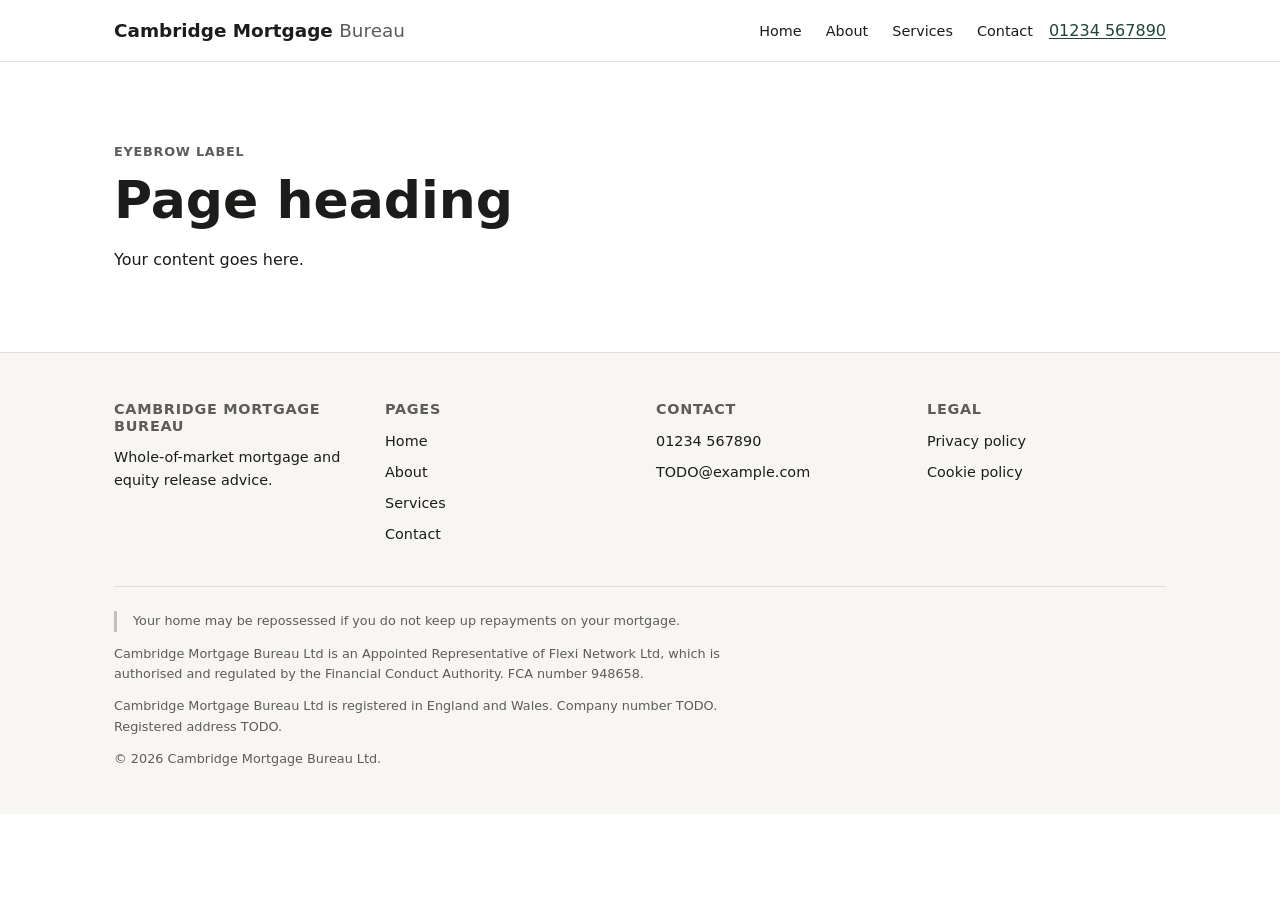
==== _template.html @ fc122491 "made shared-foundation" ====
<!DOCTYPE html>
<!--
  ============================================================================
  PAGE TEMPLATE — copy this file to start a new page.

  HOW TO USE:
    1. Copy this file and rename it (about.html, services.html, etc.)
    2. Change the <title> and <meta name="description">
    3. Change the css/PAGENAME.css link to match your page
    4. Add aria-current="page" to your page's link in the nav
    5. Write your content inside <main>

  DO NOT change the header or footer markup. They are the same on every
  page — if they need changing, tell Sen so it gets changed everywhere at
  once.
  ============================================================================
-->
<html lang="en-GB">
<head>
  <meta charset="UTF-8">
  <meta name="viewport" content="width=device-width, initial-scale=1.0">

  <!-- CHANGE THIS. Shows in the browser tab and as the headline in Google
       results. Format: Page name | Business name -->
  <title>Page name | Cambridge Mortgage Bureau</title>

  <!-- CHANGE THIS. The grey summary text under the link in Google results.
       Aim for 140-155 characters. -->
  <meta name="description" content="Whole-of-market mortgage and equity release advice from Cambridge, serving clients across the UK.">

  <!-- Shared styles first, then page-specific styles. Order matters:
       later rules win when specificity is equal, so your page CSS can
       override the shared defaults if it needs to. -->
  <link rel="stylesheet" href="css/shared.css">
  <link rel="stylesheet" href="css/PAGENAME.css">
</head>

<body>

  <!-- Lets keyboard users jump past the nav. Hidden until focused. -->
  <a class="skip-link" href="#main">Skip to content</a>

  <!-- ==========================================================================
       SITE HEADER — identical on every page. Do not edit.
       ========================================================================== -->
  <header class="site-header">
    <div class="container">

      <a class="site-logo" href="index.html">Cambridge&nbsp;Mortgage <span>Bureau</span></a>

      <!-- aria-label distinguishes this from the footer nav for screen
           readers. Links are in a <ul> so screen readers announce how many
           items there are before reading them. -->
      <nav class="site-nav" aria-label="Main">
        <ul>
          <li><a href="index.html">Home</a></li>
          <li><a href="about.html">About</a></li>
          <li><a href="services.html">Services</a></li>
          <li><a href="contact.html">Contact</a></li>
        </ul>
      </nav>

      <!-- tel: link makes the number tappable on mobile. Keep the href in
           full international format (+44, no leading zero) and the visible
           text in readable format.
           TODO: replace with the real number when confirmed. -->
      <a class="btn btn-primary" href="tel:+441234567890">01234 567890</a>

    </div>
  </header>


  <!-- ==========================================================================
       PAGE CONTENT — this is the part you write.
       id="main" is the target of the skip link above.
       ========================================================================== -->
  <main id="main">

    <section class="section">
      <div class="container">
        <p class="eyebrow">Eyebrow label</p>
        <h1>Page heading</h1>
        <p>Your content goes here.</p>
      </div>
    </section>

  </main>


  <!-- ==========================================================================
       SITE FOOTER — identical on every page. Do not edit.

       The regulatory text below is PLACEHOLDER wording. Flexi Network have
       to supply the exact required text before this site goes live.
       ========================================================================== -->
  <footer class="site-footer">
    <div class="container">

      <div class="footer-grid">

        <div>
          <h3>Cambridge Mortgage Bureau</h3>
          <p>Whole-of-market mortgage and equity release advice.</p>
        </div>

        <div>
          <h3>Pages</h3>
          <nav aria-label="Footer">
            <ul>
              <li><a href="index.html">Home</a></li>
              <li><a href="about.html">About</a></li>
              <li><a href="services.html">Services</a></li>
              <li><a href="contact.html">Contact</a></li>
            </ul>
          </nav>
        </div>

        <div>
          <h3>Contact</h3>
          <ul>
            <li><a href="tel:+441234567890">01234 567890</a></li>
            <li><a href="mailto:TODO@example.com">TODO@example.com</a></li>
          </ul>
        </div>

        <div>
          <h3>Legal</h3>
          <ul>
            <li><a href="privacy.html">Privacy policy</a></li>
            <li><a href="cookies.html">Cookie policy</a></li>
          </ul>
        </div>

      </div>

      <div class="footer-legal">

        <!-- MANDATORY. This warning is required on mortgage promotions.
             Exact wording to be confirmed by Flexi Network. -->
        <p class="footer-warning">
          Your home may be repossessed if you do not keep up repayments on your mortgage.
        </p>

        <!-- TODO: Flexi Network to confirm exact required wording, and
             whether the FCA number shown should be theirs, ours, or both. -->
        <p>
          Cambridge Mortgage Bureau Ltd is an Appointed Representative of
          Flexi Network Ltd, which is authorised and regulated by the
          Financial Conduct Authority. FCA number 948658.
        </p>

        <!-- TODO: company number pending from Companies House. -->
        <p>
          Cambridge Mortgage Bureau Ltd is registered in England and Wales.
          Company number TODO. Registered address TODO.
        </p>

        <p>&copy; 2026 Cambridge Mortgage Bureau Ltd.</p>

      </div>

    </div>
  </footer>

  <!-- Scroll reveal animation. Loaded last so it doesn't block rendering. -->
  <script src="js/reveal.js"></script>

</body>
</html>
---- css/shared.css ----
/* ==========================================================================
   CAMBRIDGE MORTGAGE BUREAU — SHARED STYLESHEET
   ==========================================================================

   READ THIS BEFORE EDITING.

   This file is loaded by EVERY page on the site. If you change something
   here, it changes everywhere — including on pages other people are
   working on.

   RULES:
   1. Do not edit this file without asking Sen first.
   2. Page-specific styles go in your own file (css/about.css, etc.),
      not here.
   3. If you find yourself writing a lot of CSS in your page file, stop
      and ask — there is probably a class in here that already does it.

   CONTENTS:
     1. Custom properties (colours, spacing, type)
     2. Reset
     3. Base typography
     4. Layout — container and sections
     5. Site header
     6. Site footer
     7. Motion
   ========================================================================== */


/* ==========================================================================
   1. CUSTOM PROPERTIES
   ==========================================================================

   Every colour, size and spacing value on the site comes from here.
   Nothing anywhere else in the project should contain a raw hex code.

   Why: when the brand colours change (they will — we're waiting on the
   logo), we edit this one block and the whole site updates. If colours
   are hardcoded across six pages, that change becomes a nightmare.

   A custom property is declared as  --name: value;  and used as
   var(--name). :root means "the whole document".
   ========================================================================== */

:root {

  /* --- Brand colours ------------------------------------------------------
     PLACEHOLDER VALUES. These will be replaced once we have the logo.
     Names are deliberately semantic (--color-brand, not --color-green) so
     that swapping the palette doesn't require renaming anything.
     ---------------------------------------------------------------------- */

  --color-brand: #21453a;           /* Main brand colour. Buttons, headings. */
  --color-brand-dark: #16302a;      /* Darker shade. Button hover states.    */
  --color-brand-tint: #eef2f0;      /* Very pale brand tint. Section bgs.    */

  /* --- Neutrals ----------------------------------------------------------- */

  --color-text: #1c1c1a;            /* Body text.                            */
  --color-text-muted: #5d5c58;      /* Captions, secondary text.             */
  --color-bg: #ffffff;              /* Page background.                      */
  --color-bg-alt: #f7f6f3;          /* Alternate section background.         */
  --color-border: #e0dedb;          /* Hairline borders, dividers.           */
  --color-border-strong: #c4c1bc;   /* Emphasised borders, hover states.     */

  /* --- Status colours (used by form validation) ---------------------------- */

  --color-error: #a32d2d;
  --color-error-bg: #fcebeb;
  --color-success: #2a6b45;
  --color-success-bg: #e9f3ed;

  /* --- Typography ---------------------------------------------------------
     Sizes use clamp() so they scale with the viewport instead of jumping
     at breakpoints. Format is clamp(minimum, preferred, maximum):
     the browser uses the middle value unless it falls outside the bounds.
     'vw' means percent of viewport width, so 4vw grows as the window does.
     ---------------------------------------------------------------------- */

  --font-body: system-ui, -apple-system, "Segoe UI", sans-serif;
  --font-heading: system-ui, -apple-system, "Segoe UI", sans-serif;

  --text-xs: 0.8rem;
  --text-sm: 0.9rem;
  --text-base: 1rem;
  --text-lg: clamp(1.05rem, 1.5vw, 1.2rem);

  --text-h4: clamp(1.05rem, 1.6vw, 1.15rem);
  --text-h3: clamp(1.2rem, 2vw, 1.4rem);
  --text-h2: clamp(1.6rem, 3.5vw, 2.25rem);
  --text-h1: clamp(2rem, 5vw, 3.25rem);

  --leading-tight: 1.15;            /* Headings.                             */
  --leading-normal: 1.6;            /* Body text.                            */

  /* --- Spacing scale -------------------------------------------------------
     Use these instead of arbitrary numbers. Consistent spacing is most of
     what makes a site look professionally made.
     ---------------------------------------------------------------------- */

  --space-xs: 0.5rem;
  --space-sm: 0.75rem;
  --space-md: 1rem;
  --space-lg: 1.5rem;
  --space-xl: 2rem;
  --space-2xl: 3rem;

  /* Vertical padding for page sections. Scales with viewport. */
  --space-section: clamp(3rem, 8vw, 5rem);

  /* --- Layout -------------------------------------------------------------- */

  --container-width: 1100px;        /* Max content width.                    */
  --container-gutter: 1.5rem;       /* Space at the screen edges.            */
  --measure: 65ch;                  /* Max line length for body text.        */

  /* --- Borders and corners -------------------------------------------------- */

  --radius-sm: 4px;
  --radius-md: 6px;

  /* --- Motion ---------------------------------------------------------------
     Keep durations short. Anything over 400ms feels sluggish.
     ------------------------------------------------------------------------ */

  --transition-fast: 150ms ease;
  --transition-base: 200ms ease;
}


/* ==========================================================================
   2. RESET
   ==========================================================================
   Browsers apply their own default styles. These few rules flatten the
   differences so we're all starting from the same place.
   ========================================================================== */

/* Makes width/height include padding and border rather than adding them on
   top. Without this, a 300px box with 20px padding is actually 340px wide,
   which is the single most common cause of broken layouts. */
*,
*::before,
*::after {
  box-sizing: border-box;
}

body {
  margin: 0;
  font-family: var(--font-body);
  font-size: var(--text-base);
  line-height: var(--leading-normal);
  color: var(--color-text);
  background: var(--color-bg);
  /* Stops iOS Safari inflating font sizes on rotation. */
  -webkit-text-size-adjust: 100%;
}

/* Images should never overflow their container. display:block removes the
   small gap browsers add underneath inline images. */
img,
picture,
svg,
video {
  display: block;
  max-width: 100%;
  height: auto;
}

/* Form elements don't inherit fonts by default. This makes them match. */
input,
button,
textarea,
select {
  font: inherit;
  color: inherit;
}


/* ==========================================================================
   3. BASE TYPOGRAPHY
   ==========================================================================
   These apply to bare HTML elements, so h2 looks right without a class.
   Only add a class when you need something different from the default.
   ========================================================================== */

h1, h2, h3, h4 {
  font-family: var(--font-heading);
  line-height: var(--leading-tight);
  /* Zero top margin, small bottom margin. Controlling only the bottom
     margin avoids the margin-collapsing surprises you get otherwise. */
  margin-block: 0 var(--space-md);
  font-weight: 700;
}

h1 { font-size: var(--text-h1); }
h2 { font-size: var(--text-h2); }
h3 { font-size: var(--text-h3); }
h4 { font-size: var(--text-h4); font-weight: 600; }

p {
  margin-block: 0 var(--space-md);
  /* Caps line length. Text running the full 1100px is genuinely hard to
     read — the eye loses its place coming back to the left edge. */
  max-width: var(--measure);
}

/* Last paragraph in a block shouldn't add trailing space. */
p:last-child {
  margin-bottom: 0;
}

a {
  color: var(--color-brand);
  text-decoration-thickness: 1px;
  text-underline-offset: 2px;
  transition: color var(--transition-fast);
}

a:hover {
  color: var(--color-brand-dark);
}

/* Visible keyboard focus. Do not remove this — people who navigate by
   keyboard cannot use the site without it. */
a:focus-visible,
button:focus-visible,
input:focus-visible,
textarea:focus-visible,
select:focus-visible {
  outline: 2px solid var(--color-brand);
  outline-offset: 2px;
}

/* Utility: visually hidden but still read by screen readers.
   Used for the skip link and for labels that are visually implied. */
.visually-hidden {
  position: absolute;
  width: 1px;
  height: 1px;
  padding: 0;
  margin: -1px;
  overflow: hidden;
  clip-path: inset(50%);
  white-space: nowrap;
}


/* ==========================================================================
   4. LAYOUT — CONTAINER AND SECTIONS
   ==========================================================================

   The pattern used on every page:

     <section class="section">          <-- full width, holds background
       <div class="container">          <-- constrains content width
         ...content...
       </div>
     </section>

   Two elements because they do different jobs. The section stretches edge
   to edge so its background colour spans the whole screen. The container
   caps the content at a readable width and centres it.
   ========================================================================== */

.container {
  width: 100%;
  max-width: var(--container-width);
  /* 'inline' means the horizontal axis (the direction text flows).
     'block' means vertical. These are writing-mode aware versions of
     left/right and top/bottom. */
  margin-inline: auto;
  padding-inline: var(--container-gutter);
}

.section {
  padding-block: var(--space-section);
}

/* Modifier: alternate background. Use to visually separate adjacent
   sections. Add alongside .section — class="section section-alt" */
.section-alt {
  background: var(--color-bg-alt);
}

/* Modifier: pale brand tint background. */
.section-tint {
  background: var(--color-brand-tint);
}

/* Standard heading block at the top of a section. */
.section-header {
  margin-block-end: var(--space-xl);
}

.section-header p {
  color: var(--color-text-muted);
  font-size: var(--text-lg);
  max-width: 55ch;
}

/* Small uppercase label above a heading. Use sparingly — one per section. */
.eyebrow {
  font-size: var(--text-xs);
  font-weight: 600;
  letter-spacing: 0.06em;
  text-transform: uppercase;
  color: var(--color-text-muted);
  margin-block: 0 var(--space-xs);
}


/* ==========================================================================
   5. SITE HEADER
   ==========================================================================
   Appears on every page. The markup is in the page template — copy it
   exactly rather than writing your own.

   Layout is Flexbox: logo on the left, nav and phone pushed right by the
   auto margin on the logo. flex-wrap means it drops onto two lines on
   narrow screens without needing a media query.
   ========================================================================== */

.site-header {
  background: var(--color-bg);
  border-block-end: 1px solid var(--color-border);
}

.site-header .container {
  display: flex;
  flex-wrap: wrap;
  align-items: center;
  gap: var(--space-md);
  padding-block: var(--space-md);
}

.site-logo {
  font-size: 1.15rem;
  font-weight: 700;
  text-decoration: none;
  color: var(--color-text);
  /* An auto margin in a flex container absorbs all free space, so this
     single property pushes everything after the logo to the right. */
  margin-inline-end: auto;
}

.site-logo span {
  font-weight: 400;
  color: var(--color-text-muted);
}

.site-nav ul {
  display: flex;
  flex-wrap: wrap;
  gap: var(--space-lg);
  /* Lists have default bullets and left padding. Both removed. */
  list-style: none;
  margin: 0;
  padding: 0;
}

.site-nav a {
  text-decoration: none;
  color: var(--color-text);
  font-size: var(--text-sm);
}

.site-nav a:hover {
  color: var(--color-brand);
  text-decoration: underline;
}

/* Marks the current page in the nav. Add aria-current="page" to the link
   for the current page — it styles it AND tells screen readers. */
.site-nav a[aria-current="page"] {
  color: var(--color-brand);
  font-weight: 600;
}

/* Skip link — hidden until focused. Lets keyboard users jump past the nav
   straight to the content. Required for accessibility. */
.skip-link {
  position: absolute;
  top: -100%;
  left: var(--space-md);
  z-index: 100;
  background: var(--color-brand);
  color: #fff;
  padding: var(--space-sm) var(--space-md);
  border-radius: var(--radius-sm);
  text-decoration: none;
}

.skip-link:focus {
  top: var(--space-md);
  color: #fff;
}


/* ==========================================================================
   6. SITE FOOTER
   ==========================================================================
   Appears on every page. Contains the FCA regulatory disclosures, which
   are a legal requirement on a financial services site.

   The disclosure wording is a PLACEHOLDER — Flexi Network have to supply
   the exact text. Do not change it yourself, and do not launch without it.
   ========================================================================== */

.site-footer {
  background: var(--color-bg-alt);
  border-block-start: 1px solid var(--color-border);
  padding-block: var(--space-2xl) var(--space-xl);
  font-size: var(--text-sm);
}

.footer-grid {
  display: grid;
  /* auto-fit fits as many columns as will fit at 220px minimum, then
     stretches them to fill. Reflows to fewer columns automatically on
     narrow screens with no media query. */
  grid-template-columns: repeat(auto-fit, minmax(220px, 1fr));
  gap: var(--space-xl);
  margin-block-end: var(--space-xl);
}

.footer-grid h3 {
  font-size: var(--text-sm);
  text-transform: uppercase;
  letter-spacing: 0.05em;
  color: var(--color-text-muted);
  margin-block-end: var(--space-sm);
}

.footer-grid ul {
  list-style: none;
  margin: 0;
  padding: 0;
}

.footer-grid li {
  margin-block-end: var(--space-xs);
}

.footer-grid a {
  color: var(--color-text);
  text-decoration: none;
}

.footer-grid a:hover {
  text-decoration: underline;
}

/* Regulatory disclosures. Smaller text, muted, but must stay legible —
   do not reduce the contrast or size further. */
.footer-legal {
  border-block-start: 1px solid var(--color-border);
  padding-block-start: var(--space-lg);
  font-size: var(--text-xs);
  color: var(--color-text-muted);
}

.footer-legal p {
  /* Wider than normal body text because it's small print in a wide box. */
  max-width: 80ch;
  margin-block-end: var(--space-sm);
}

/* The mandatory repossession warning. Given a border so it reads as a
   notice rather than as filler. */
.footer-warning {
  border-inline-start: 3px solid var(--color-border-strong);
  padding-inline-start: var(--space-md);
  /* Rounded corners look wrong with a single-sided border. */
  border-radius: 0;
  margin-block-end: var(--space-lg);
}


/* ==========================================================================
   7. MOTION
   ==========================================================================
   Keep this section LAST in the file. The reduced-motion block at the
   bottom must override everything above it.
   ========================================================================== */

/* Scroll reveal. Add class="reveal" to an element and it fades up when it
   enters the viewport. The JS that adds .is-visible is in js/reveal.js.

   Do not put this on the h1 or anything above the fold — the first thing
   a visitor sees should be readable instantly. */
.reveal {
  opacity: 0;
  transform: translateY(16px);
  transition: opacity 500ms ease, transform 500ms ease;
}

.reveal.is-visible {
  opacity: 1;
  transform: none;
}

/* --------------------------------------------------------------------------
   REDUCED MOTION — do not remove.

   Some people experience nausea or migraine from motion. The operating
   system exposes a "reduce motion" setting and we are required to respect
   it. The .reveal override matters most: without it, those users would see
   permanently invisible content, which is broken rather than just static.
   -------------------------------------------------------------------------- */

@media (prefers-reduced-motion: reduce) {
  *,
  *::before,
  *::after {
    animation-duration: 0.01ms !important;
    animation-iteration-count: 1 !important;
    transition-duration: 0.01ms !important;
    scroll-behavior: auto !important;
  }

  .reveal {
    opacity: 1;
    transform: none;
  }
}
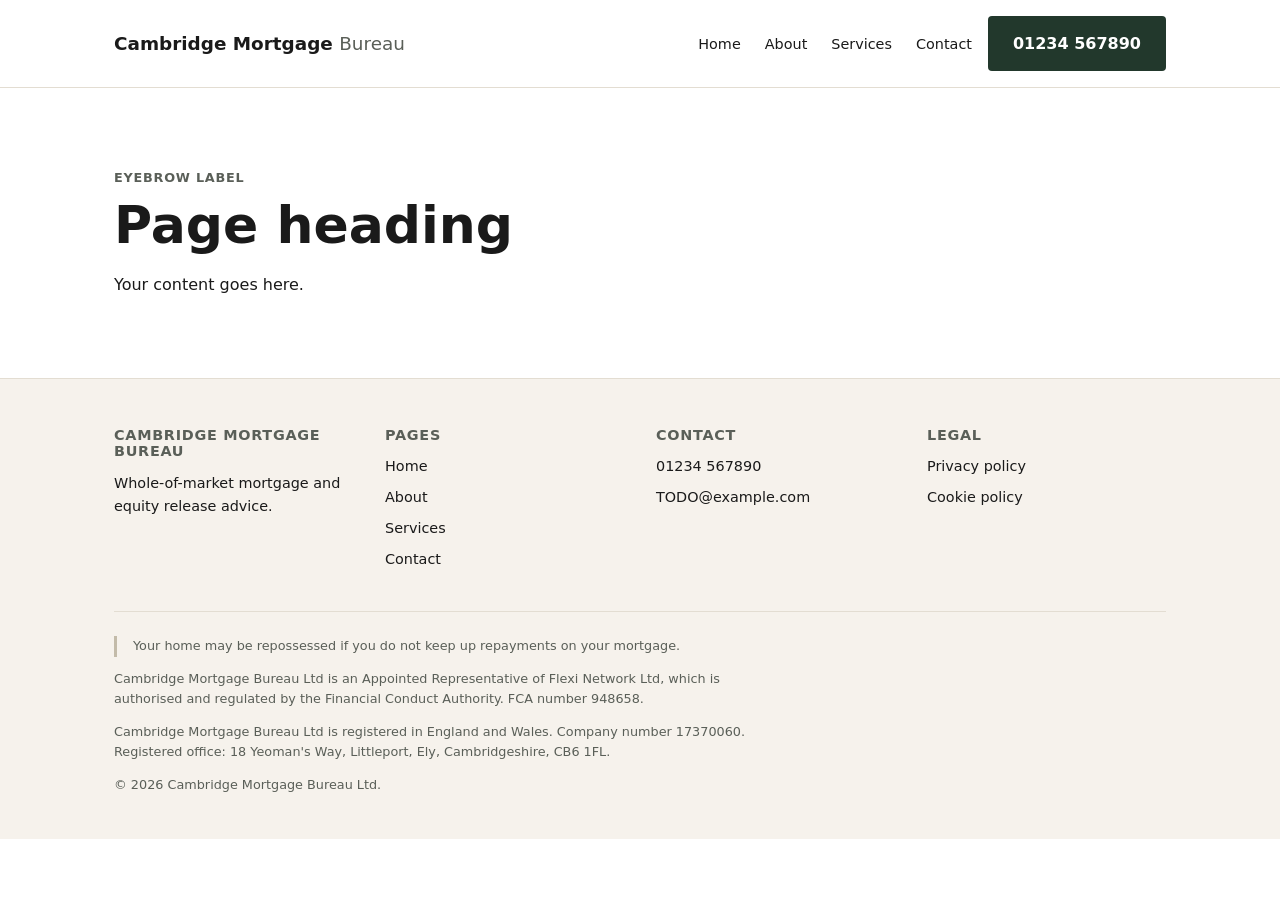
==== commit e9d05d64: "fixed all the colours" ====
--- a/_template.html
+++ b/_template.html
@@ -135,24 +135,21 @@
 
       <div class="footer-legal">
 
-        <!-- MANDATORY. This warning is required on mortgage promotions.
-             Exact wording to be confirmed by Flexi Network. -->
         <p class="footer-warning">
           Your home may be repossessed if you do not keep up repayments on your mortgage.
         </p>
 
-        <!-- TODO: Flexi Network to confirm exact required wording, and
-             whether the FCA number shown should be theirs, ours, or both. -->
+        <!-- TODO: Flexi Network to confirm exact required wording. -->
         <p>
           Cambridge Mortgage Bureau Ltd is an Appointed Representative of
           Flexi Network Ltd, which is authorised and regulated by the
           Financial Conduct Authority. FCA number 948658.
         </p>
 
-        <!-- TODO: company number pending from Companies House. -->
         <p>
           Cambridge Mortgage Bureau Ltd is registered in England and Wales.
-          Company number TODO. Registered address TODO.
+          Company number 17370060. Registered office: 18 Yeoman's Way,
+          Littleport, Ely, Cambridgeshire, CB6 1FL.
         </p>
 
         <p>&copy; 2026 Cambridge Mortgage Bureau Ltd.</p>
--- a/css/shared.css
+++ b/css/shared.css
@@ -42,25 +42,29 @@
    ========================================================================== */
 
 :root {
-
-  /* --- Brand colours ------------------------------------------------------
-     PLACEHOLDER VALUES. These will be replaced once we have the logo.
-     Names are deliberately semantic (--color-brand, not --color-green) so
-     that swapping the palette doesn't require renaming anything.
+/* --- Brand colours ------------------------------------------------------
+     From the Cambridge Mortgage Bureau brand sheet.
+     Note: the names on the brand sheet don't match the colours (their
+     "charcoal" is cream, their "stone" is black). Go by value, not name.
      ---------------------------------------------------------------------- */
 
-  --color-brand: #21453a;           /* Main brand colour. Buttons, headings. */
-  --color-brand-dark: #16302a;      /* Darker shade. Button hover states.    */
-  --color-brand-tint: #eef2f0;      /* Very pale brand tint. Section bgs.    */
+  --color-brand: #22382c;           /* Dark forest green. Logo, buttons, headings. */
+  --color-brand-dark: #172619;      /* Darker shade for button hover states.       */
+  --color-brand-tint: #f6f2ec;      /* Warm ivory. Section backgrounds.            */
+
+  --color-sage: #7d8f7b;            /* Muted sage. Borders, dividers, icons.
+                                       NOT for body text — see note below.         */
+  --color-gold: #cfb68d;            /* Warm tan. Thin accents only.
+                                       NOT for text or buttons — see note below.   */
 
   /* --- Neutrals ----------------------------------------------------------- */
 
-  --color-text: #1c1c1a;            /* Body text.                            */
-  --color-text-muted: #5d5c58;      /* Captions, secondary text.             */
-  --color-bg: #ffffff;              /* Page background.                      */
-  --color-bg-alt: #f7f6f3;          /* Alternate section background.         */
-  --color-border: #e0dedb;          /* Hairline borders, dividers.           */
-  --color-border-strong: #c4c1bc;   /* Emphasised borders, hover states.     */
+  --color-text: #1a1a1a;
+  --color-text-muted: #5a5f58;      /* Slightly green-tinted grey, sits with the brand. */
+  --color-bg: #ffffff;
+  --color-bg-alt: #f6f2ec;          /* Same warm ivory as the brand tint.          */
+  --color-border: #e3ddd2;          /* Warm hairline, tuned to the ivory.          */
+  --color-border-strong: #c3bba9;
 
   /* --- Status colours (used by form validation) ---------------------------- */
 
@@ -476,6 +480,454 @@
 
 
 /* ==========================================================================
+   SHARED COMPONENTS
+   ==========================================================================
+
+   Append this to the bottom of css/shared.css, BEFORE section 7 (Motion).
+   Motion must stay last in the file.
+
+   Everything here is a reusable pattern. See COMPONENTS.md for the HTML
+   that goes with each one — do not guess the markup, copy it from there.
+
+   CONTENTS:
+     A. Buttons
+     B. Cards and card grids
+     C. Layout utilities
+     D. Prose blocks
+     E. Pill lists
+     F. Forms
+     G. Call-to-action band
+   ========================================================================== */
+
+
+/* ==========================================================================
+   A. BUTTONS
+   ==========================================================================
+   Two classes go on every button:  class="btn btn-primary"
+
+   .btn holds everything both variants share (padding, shape, font).
+   .btn-primary / .btn-secondary hold only the colours that differ.
+
+   Why split: change the padding on every button on the site by editing
+   one rule instead of two.
+
+   Use .btn-primary for the ONE main action on a page. Use .btn-secondary
+   for anything alongside it. Two equally loud buttons means the visitor
+   doesn't know which to press.
+   ========================================================================== */
+
+.btn {
+  display: inline-block;
+  padding: 0.85rem 1.5rem;
+  border-radius: var(--radius-sm);
+  border: 1px solid transparent;
+  text-decoration: none;
+  font-weight: 600;
+  font-size: var(--text-base);
+  text-align: center;
+  cursor: pointer;
+  /* Only animate transform and colours. Animating width/height/margin
+     forces the browser to recalculate the page layout every frame, which
+     stutters on slower devices. */
+  transition: background-color var(--transition-fast),
+              color var(--transition-fast),
+              transform var(--transition-fast);
+}
+
+.btn-primary {
+  background: var(--color-brand);
+  color: #fff;
+}
+
+.btn-primary:hover {
+  background: var(--color-brand-dark);
+  color: #fff;
+  transform: translateY(-1px);
+}
+
+.btn-secondary {
+  background: transparent;
+  color: var(--color-brand);
+  border-color: var(--color-brand);
+}
+
+.btn-secondary:hover {
+  background: var(--color-brand);
+  color: #fff;
+}
+
+/* Pressed state. Returns the button to its resting position so the click
+   feels physical. */
+.btn:active {
+  transform: translateY(0);
+}
+
+/* Wrapper for two or more buttons side by side. Wraps to a second line
+   on narrow screens automatically. */
+.btn-group {
+  display: flex;
+  flex-wrap: wrap;
+  gap: var(--space-sm);
+}
+
+
+/* ==========================================================================
+   B. CARDS AND CARD GRIDS
+   ==========================================================================
+   .card-grid automatically fits as many columns as will comfortably fit,
+   then reflows to fewer as the screen narrows. No media queries needed.
+   ========================================================================== */
+
+.card-grid {
+  display: grid;
+  /* Read this inside out:
+       minmax(280px, 1fr) — each column is at least 280px wide, and at most
+         one equal share of the leftover space.
+       auto-fit — the browser works out how many columns fit, rather than
+         you specifying a number.
+     Result: 3 columns on desktop, 2 on tablet, 1 on phone, automatically.
+     To change how early it reflows, change the 280px. Bigger number means
+     fewer columns. */
+  grid-template-columns: repeat(auto-fit, minmax(280px, 1fr));
+  gap: var(--space-lg);
+  /* Card grids are usually <ul> elements, so clear the list defaults. */
+  list-style: none;
+  margin: 0;
+  padding: 0;
+}
+
+/* Variant: wider minimum, so fewer and larger columns. */
+.card-grid-wide {
+  grid-template-columns: repeat(auto-fit, minmax(360px, 1fr));
+}
+
+.card {
+  background: var(--color-bg);
+  border: 1px solid var(--color-border);
+  border-radius: var(--radius-md);
+  padding: var(--space-lg);
+  transition: border-color var(--transition-base),
+              transform var(--transition-base);
+}
+
+.card h3 {
+  font-size: var(--text-h4);
+  margin-block-end: var(--space-xs);
+}
+
+.card p {
+  color: var(--color-text-muted);
+  font-size: var(--text-sm);
+  margin-block-end: 0;
+}
+
+/* Only lift cards that are clickable. A card that moves on hover but does
+   nothing when clicked is confusing. */
+.card-link:hover {
+  border-color: var(--color-border-strong);
+  transform: translateY(-3px);
+}
+
+.card-link {
+  display: block;
+  text-decoration: none;
+  color: inherit;
+}
+
+
+/* ==========================================================================
+   C. LAYOUT UTILITIES
+   ==========================================================================
+   Add these to a .container to change how its children are arranged.
+   They all stack to a single column on narrow screens.
+   ========================================================================== */
+
+/* .split — two columns, the second wider than the first.
+   Used for image-beside-text sections.
+   Expects exactly TWO direct children. */
+.split {
+  display: grid;
+  gap: var(--space-xl);
+  /* No grid-template-columns here. Grid defaults to one column, which is
+     the mobile layout. The two-column version is added below at 800px.
+     This is "mobile first": write the simple version as the base, then
+     ADD complexity for wider screens. */
+  align-items: start;
+}
+
+/* .split-even — same but two equal columns. */
+.split-even {
+  display: grid;
+  gap: var(--space-xl);
+  align-items: start;
+}
+
+/* .split-reverse — puts the FIRST child on the right at desktop width.
+   Useful for alternating image sides down a page. On mobile it still
+   stacks in source order, which keeps it readable. */
+
+@media (min-width: 800px) {
+
+  .split {
+    grid-template-columns: minmax(0, 0.8fr) minmax(0, 1.2fr);
+  }
+
+  .split-even {
+    grid-template-columns: minmax(0, 1fr) minmax(0, 1fr);
+  }
+
+  .split-reverse > *:first-child {
+    order: 2;
+  }
+}
+
+/* Note on minmax(0, 1fr) rather than plain 1fr:
+   a grid column sized 1fr won't shrink below the width of its widest
+   content by default, which lets long words or images push the column
+   wider than the container. minmax(0, 1fr) allows it to shrink. */
+
+
+/* ==========================================================================
+   D. PROSE BLOCKS
+   ==========================================================================
+   For pages that are mostly text — privacy policy, cookie policy, terms.
+
+   Wrap the body text in <div class="prose"> and headings, paragraphs and
+   lists inside it get sensible spacing automatically. You should not need
+   to write any CSS for those pages.
+   ========================================================================== */
+
+.prose {
+  max-width: var(--measure);
+}
+
+/* Headings after the first get extra space above them, so sections
+   separate visually. The :first-child exception stops a gap appearing at
+   the very top of the block. */
+.prose h2 {
+  margin-block-start: var(--space-2xl);
+}
+
+.prose h3 {
+  margin-block-start: var(--space-xl);
+}
+
+.prose h2:first-child,
+.prose h3:first-child {
+  margin-block-start: 0;
+}
+
+.prose ul,
+.prose ol {
+  margin-block: 0 var(--space-md);
+  padding-inline-start: var(--space-lg);
+}
+
+.prose li {
+  margin-block-end: var(--space-xs);
+}
+
+/* Last-updated line at the top of a policy page. */
+.prose-meta {
+  color: var(--color-text-muted);
+  font-size: var(--text-sm);
+  margin-block-end: var(--space-xl);
+}
+
+
+/* ==========================================================================
+   E. PILL LISTS
+   ==========================================================================
+   Small rounded labels in a row. Used for qualifications, tags, or short
+   feature lists. Wraps automatically.
+   ========================================================================== */
+
+.pill-list {
+  display: flex;
+  flex-wrap: wrap;
+  gap: var(--space-xs);
+  list-style: none;
+  margin: 0;
+  padding: 0;
+}
+
+.pill-list li {
+  background: var(--color-brand-tint);
+  color: var(--color-brand);
+  font-size: var(--text-sm);
+  font-weight: 600;
+  padding: 0.35rem 0.8rem;
+  /* Large radius makes a pill shape. Only use this large a value when you
+     actually mean a pill — everything else uses --radius-sm or -md. */
+  border-radius: 999px;
+}
+
+
+/* ==========================================================================
+   F. FORMS
+   ==========================================================================
+   Used on the contact page. Styled here so that if any other page ever
+   needs a form, it matches.
+
+   Every input MUST have a <label> with a matching for="" and id="".
+   Placeholder text is not a label — it disappears when the user types and
+   screen readers may not read it.
+   ========================================================================== */
+
+.form-field {
+  margin-block-end: var(--space-lg);
+}
+
+.form-field label {
+  display: block;
+  font-weight: 600;
+  font-size: var(--text-sm);
+  margin-block-end: var(--space-xs);
+}
+
+/* Small grey hint under a label. Link it to the input with
+   aria-describedby so screen readers read it too. */
+.form-hint {
+  display: block;
+  font-weight: 400;
+  font-size: var(--text-xs);
+  color: var(--color-text-muted);
+  margin-block-end: var(--space-xs);
+}
+
+.form-field input,
+.form-field textarea,
+.form-field select {
+  width: 100%;
+  padding: 0.7rem 0.85rem;
+  border: 1px solid var(--color-border-strong);
+  border-radius: var(--radius-sm);
+  background: var(--color-bg);
+  transition: border-color var(--transition-fast);
+}
+
+.form-field input:hover,
+.form-field textarea:hover,
+.form-field select:hover {
+  border-color: var(--color-text-muted);
+}
+
+.form-field textarea {
+  min-height: 8rem;
+  /* Let users drag it taller but not wider — horizontal resizing breaks
+     the layout. */
+  resize: vertical;
+}
+
+/* Error state. Add class="has-error" to the .form-field wrapper. */
+.form-field.has-error input,
+.form-field.has-error textarea {
+  border-color: var(--color-error);
+}
+
+/* Error message. Sits under the input.
+   Give it role="alert" in the HTML so screen readers announce it when it
+   appears. */
+.form-error {
+  display: block;
+  color: var(--color-error);
+  font-size: var(--text-sm);
+  margin-block-start: var(--space-xs);
+}
+
+/* Success and failure messages shown after submitting. */
+.form-message {
+  padding: var(--space-md);
+  border-radius: var(--radius-sm);
+  margin-block-end: var(--space-lg);
+}
+
+.form-message-success {
+  background: var(--color-success-bg);
+  color: var(--color-success);
+}
+
+.form-message-error {
+  background: var(--color-error-bg);
+  color: var(--color-error);
+}
+
+/* Consent checkbox row. The checkbox needs to sit beside its label rather
+   than above it, so it overrides the block layout used elsewhere. */
+.form-consent {
+  display: flex;
+  align-items: flex-start;
+  gap: var(--space-sm);
+  margin-block-end: var(--space-lg);
+}
+
+.form-consent input {
+  width: auto;
+  /* Nudges the checkbox down to line up with the first line of text. */
+  margin-block-start: 0.3rem;
+  flex-shrink: 0;
+}
+
+.form-consent label {
+  font-weight: 400;
+  font-size: var(--text-sm);
+  margin: 0;
+}
+
+
+/* ==========================================================================
+   G. CALL-TO-ACTION BAND
+   ==========================================================================
+   Full-width tinted strip with a heading and a button. Use at the bottom
+   of a page to push the visitor towards contacting.
+
+   One per page maximum. More than that and it stops reading as important.
+   ========================================================================== */
+
+.cta-band {
+  background: var(--color-brand);
+  color: #fff;
+  padding-block: var(--space-2xl);
+  text-align: center;
+}
+
+.cta-band h2 {
+  color: #fff;
+  /* Centred text needs a max-width and auto margins, or it stretches the
+     full container width and becomes hard to read. */
+  max-width: 20ch;
+  margin-inline: auto;
+}
+
+.cta-band p {
+  color: #fff;
+  max-width: 50ch;
+  margin-inline: auto;
+  margin-block-end: var(--space-lg);
+  /* Slightly transparent so it sits below the heading in the visual
+     hierarchy without needing a second colour variable. */
+  opacity: 0.9;
+}
+
+/* Button on the dark band. White background, brand-coloured text. */
+.cta-band .btn-primary {
+  background: #fff;
+  color: var(--color-brand);
+}
+
+.cta-band .btn-primary:hover {
+  background: var(--color-brand-tint);
+  color: var(--color-brand);
+}
+
+/* Centres the button group inside the band. */
+.cta-band .btn-group {
+  justify-content: center;
+}
+
+
+
+/* ==========================================================================
    7. MOTION
    ==========================================================================
    Keep this section LAST in the file. The reduced-motion block at the
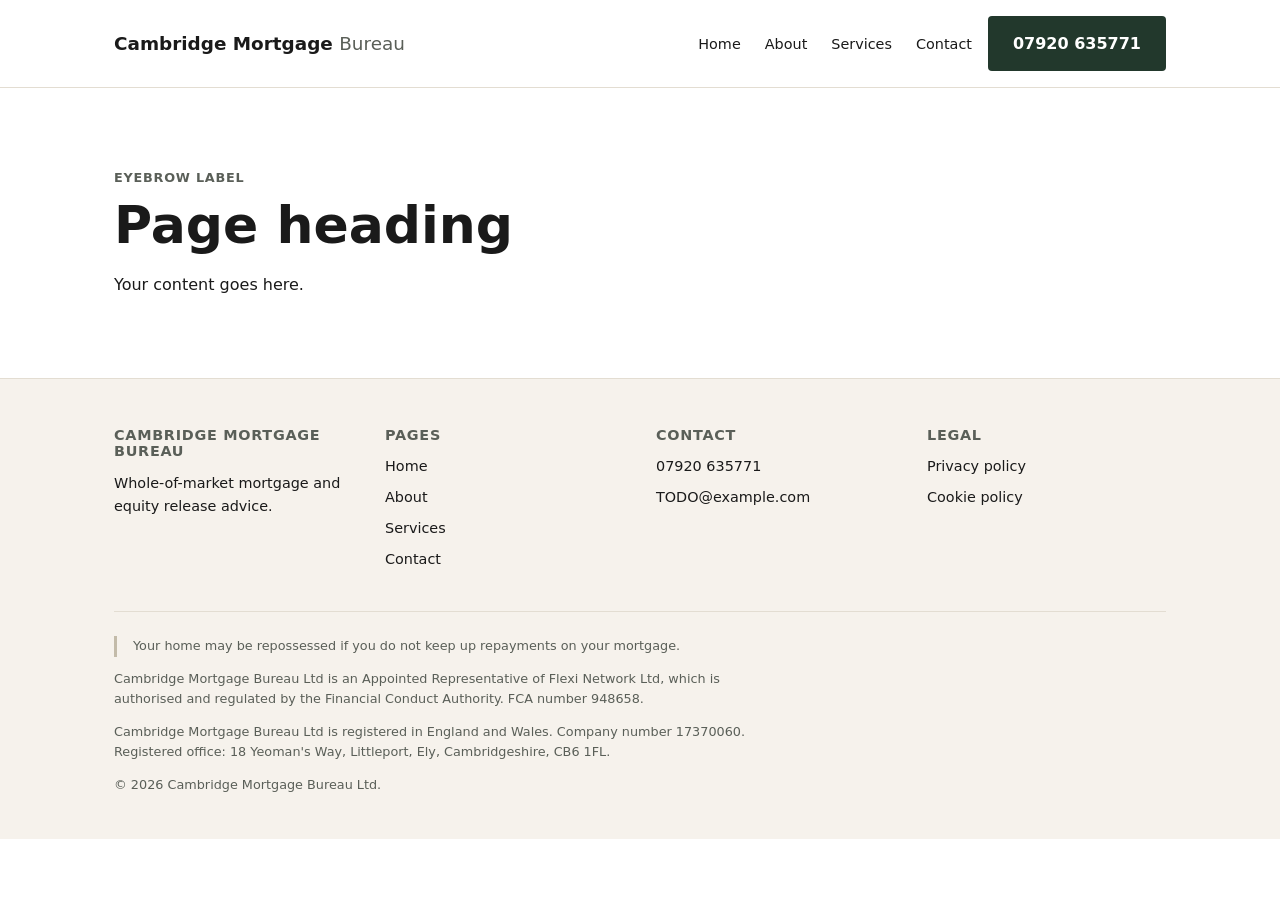
==== commit e01b14dc: "changed the number placeholders" ====
--- a/_template.html
+++ b/_template.html
@@ -64,7 +64,7 @@
            full international format (+44, no leading zero) and the visible
            text in readable format.
            TODO: replace with the real number when confirmed. -->
-      <a class="btn btn-primary" href="tel:+441234567890">01234 567890</a>
+      <a class="btn btn-primary" href="tel:+447920635771">07920 635771</a>
 
     </div>
   </header>
@@ -118,7 +118,7 @@
         <div>
           <h3>Contact</h3>
           <ul>
-            <li><a href="tel:+441234567890">01234 567890</a></li>
+            <li><a href="tel:+447920635771">07920 635771</a></li>
             <li><a href="mailto:TODO@example.com">TODO@example.com</a></li>
           </ul>
         </div>
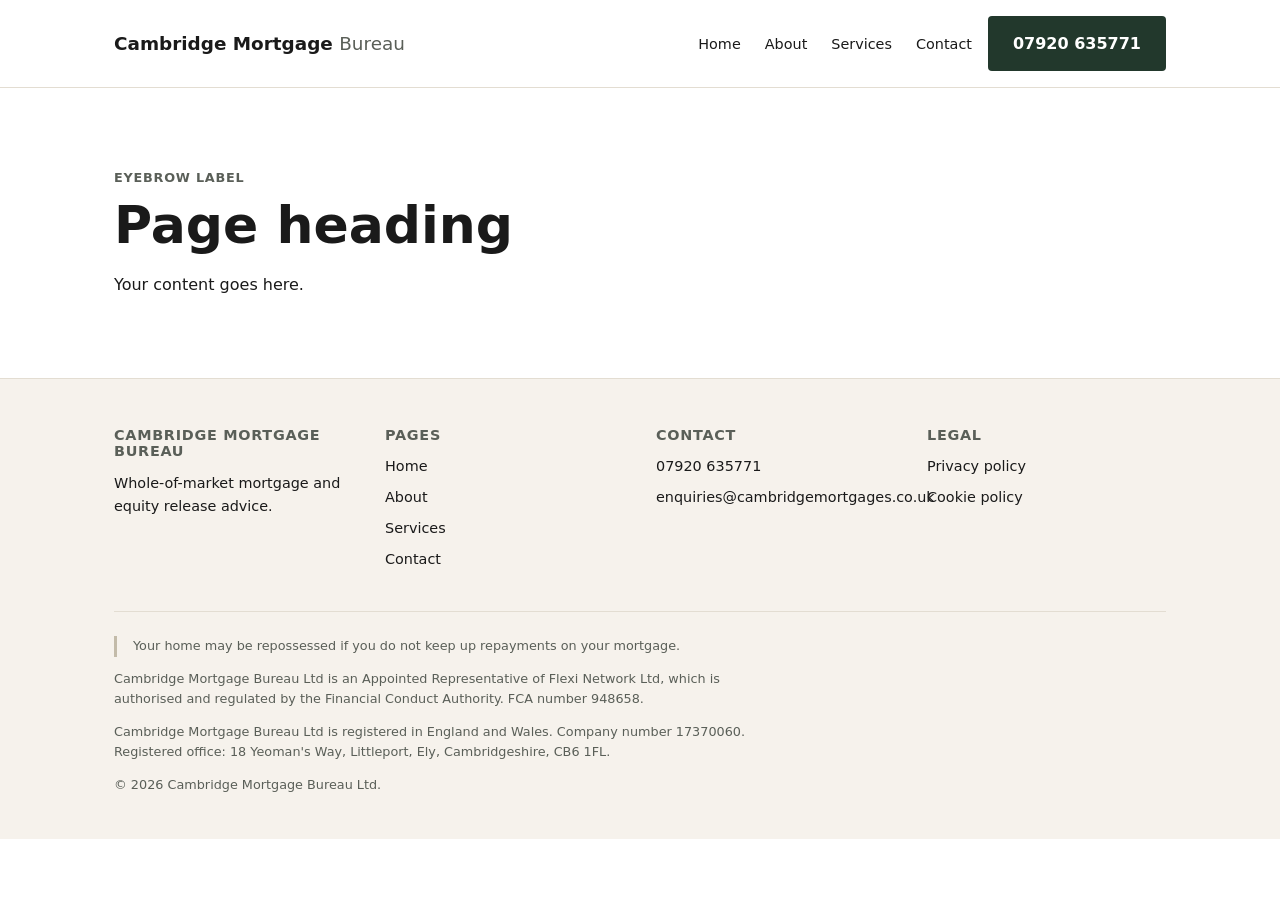
==== commit 0bf67dd9: "changed the placeholder email address" ====
--- a/_template.html
+++ b/_template.html
@@ -119,7 +119,7 @@
           <h3>Contact</h3>
           <ul>
             <li><a href="tel:+447920635771">07920 635771</a></li>
-            <li><a href="mailto:TODO@example.com">TODO@example.com</a></li>
+            <li><a href="mailto:enquiries@cambridgemortgages.co.uk">enquiries@cambridgemortgages.co.uk</a></li>
           </ul>
         </div>
 
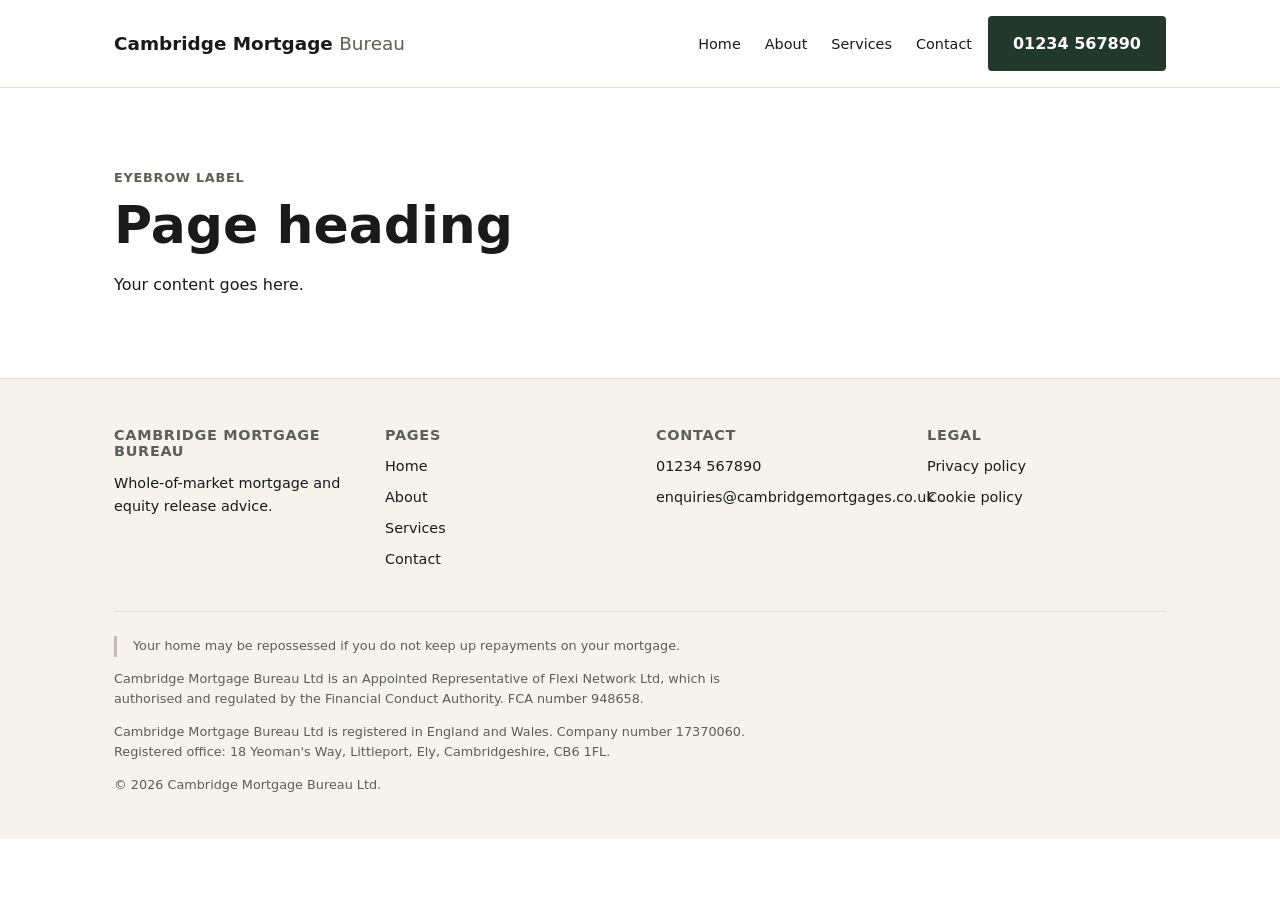
==== commit f6eab6b9: "changed placeholder emails" ====
--- a/_template.html
+++ b/_template.html
@@ -64,7 +64,7 @@
            full international format (+44, no leading zero) and the visible
            text in readable format.
            TODO: replace with the real number when confirmed. -->
-      <a class="btn btn-primary" href="tel:+447920635771">07920 635771</a>
+      <a class="btn btn-primary" href="tel:+441234567890">01234 567890</a>
 
     </div>
   </header>
@@ -118,7 +118,7 @@
         <div>
           <h3>Contact</h3>
           <ul>
-            <li><a href="tel:+447920635771">07920 635771</a></li>
+            <li><a href="tel:+441234567890">01234 567890</a></li>
             <li><a href="mailto:enquiries@cambridgemortgages.co.uk">enquiries@cambridgemortgages.co.uk</a></li>
           </ul>
         </div>
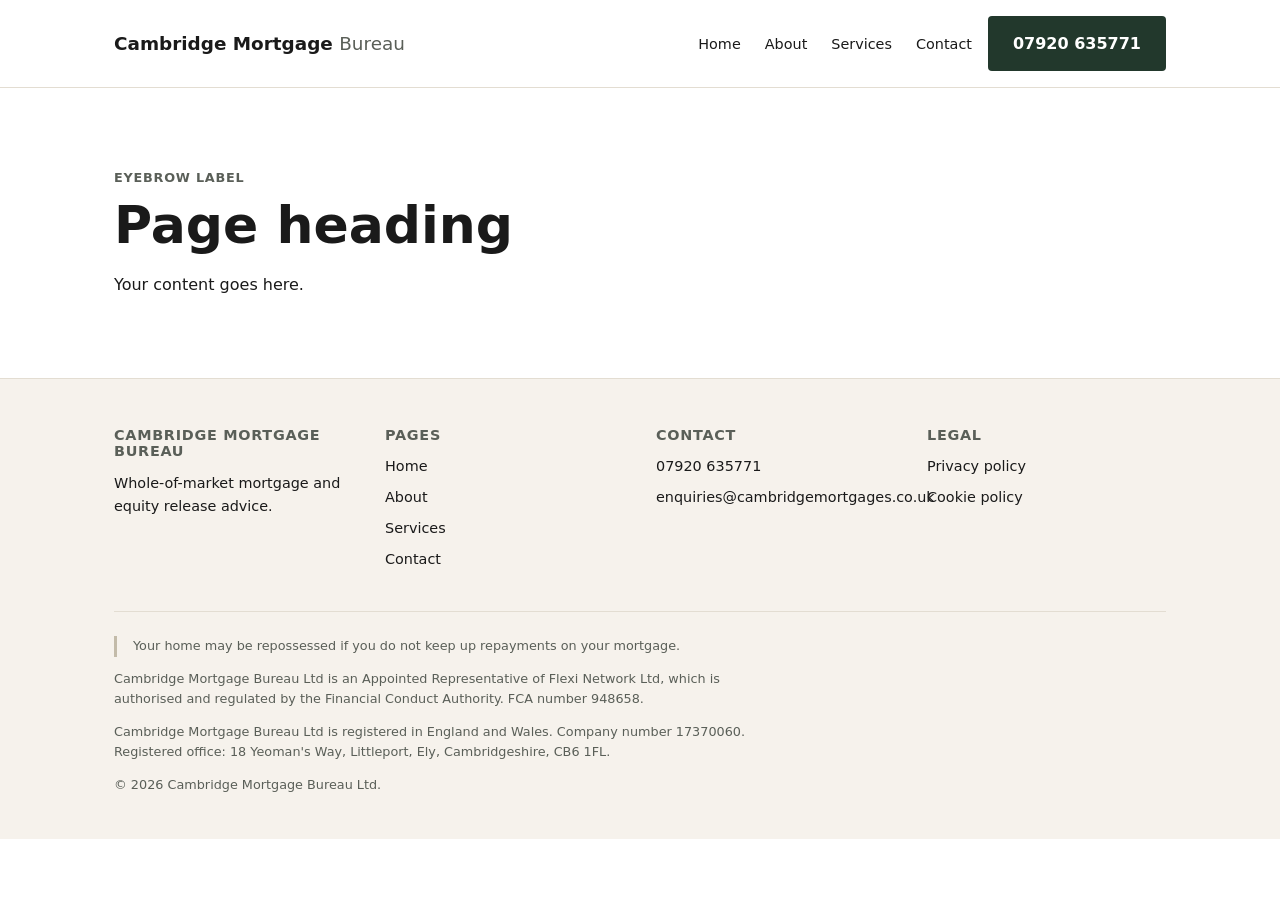
==== commit c4ed32b9: "Merge branch 'main' into email" ====
--- a/_template.html
+++ b/_template.html
@@ -64,7 +64,7 @@
            full international format (+44, no leading zero) and the visible
            text in readable format.
            TODO: replace with the real number when confirmed. -->
-      <a class="btn btn-primary" href="tel:+441234567890">01234 567890</a>
+      <a class="btn btn-primary" href="tel:+447920635771">07920 635771</a>
 
     </div>
   </header>
@@ -118,7 +118,7 @@
         <div>
           <h3>Contact</h3>
           <ul>
-            <li><a href="tel:+441234567890">01234 567890</a></li>
+            <li><a href="tel:+447920635771">07920 635771</a></li>
             <li><a href="mailto:enquiries@cambridgemortgages.co.uk">enquiries@cambridgemortgages.co.uk</a></li>
           </ul>
         </div>
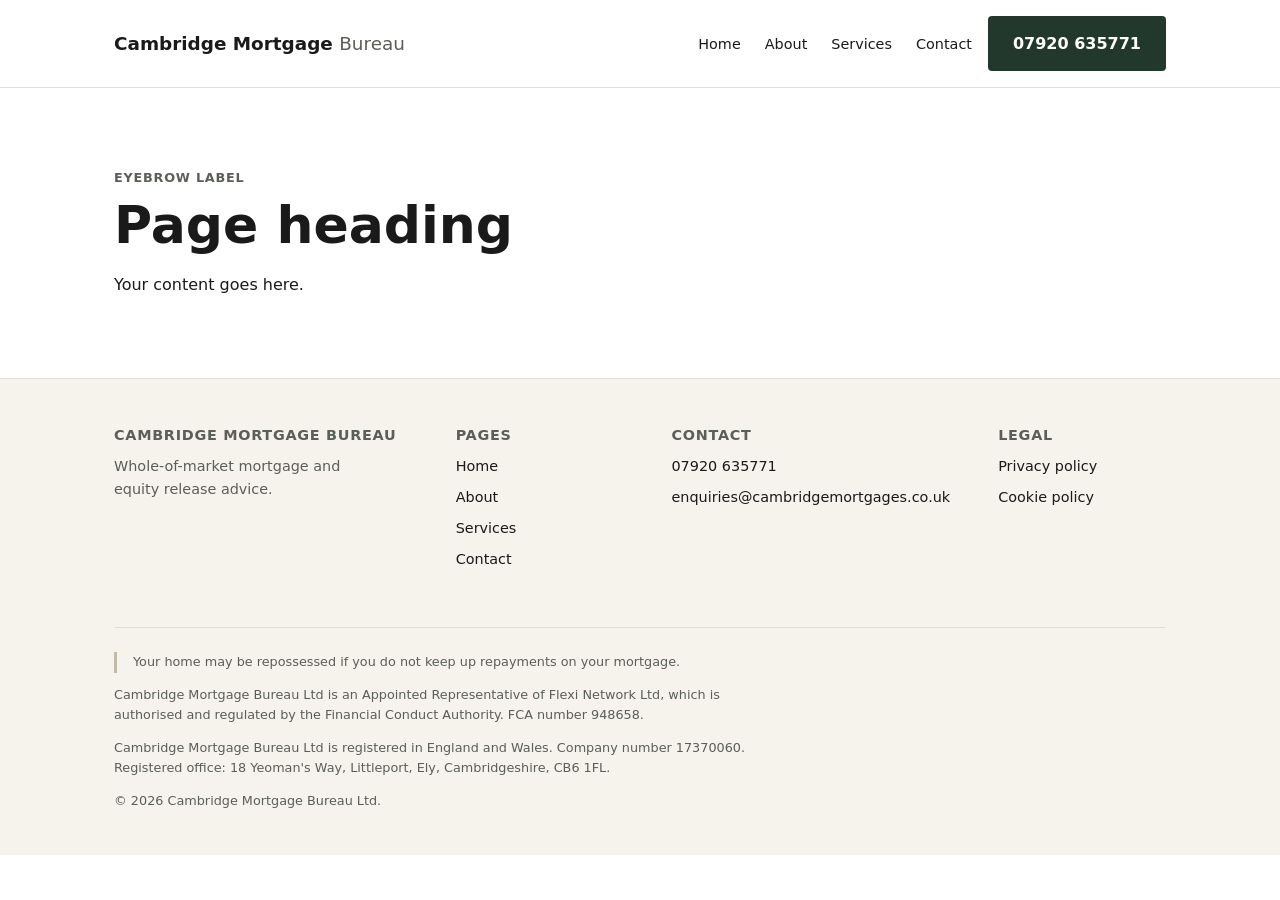
==== commit 7ec9c94d: "changed fonts" ====
--- a/_template.html
+++ b/_template.html
@@ -23,6 +23,9 @@
   <!-- CHANGE THIS. Shows in the browser tab and as the headline in Google
        results. Format: Page name | Business name -->
   <title>Page name | Cambridge Mortgage Bureau</title>
+  <link rel="preconnect" href="https://fonts.googleapis.com">
+  <link rel="preconnect" href="https://fonts.gstatic.com" crossorigin>
+  <link rel="stylesheet" href="https://fonts.googleapis.com/css2?family=Source+Serif+4:opsz,wght@8..60,400;8..60,600;8..60,700&display=swap">
 
   <!-- CHANGE THIS. The grey summary text under the link in Google results.
        Aim for 140-155 characters. -->
--- a/css/shared.css
+++ b/css/shared.css
@@ -418,12 +418,48 @@
 
 .footer-grid {
   display: grid;
-  /* auto-fit fits as many columns as will fit at 220px minimum, then
-     stretches them to fill. Reflows to fewer columns automatically on
-     narrow screens with no media query. */
-  grid-template-columns: repeat(auto-fit, minmax(220px, 1fr));
+  /* Single column on mobile. Widths are set at 768px below.
+     Not using auto-fit here: these four columns hold very different
+     amounts of content, so equal widths leave the email cramped and the
+     legal column half empty. Explicit ratios instead. */
   gap: var(--space-xl);
-  margin-block-end: var(--space-xl);
+  margin-block-end: var(--space-2xl);
+}
+
+@media (min-width: 768px) {
+  .footer-grid {
+    /* Brand column widest, contact wide enough for the email address on
+       one line, pages and legal only as wide as their links need. */
+    grid-template-columns: 1.4fr 0.8fr 1.3fr 0.8fr;
+    gap: var(--space-2xl);
+  }
+}
+
+.footer-grid h3 {
+  font-size: var(--text-xs);
+  text-transform: uppercase;
+  letter-spacing: 0.08em;
+  color: var(--color-text-muted);
+  /* Tighter than the shared h3 default — column headings sit close to
+     the list they label. */
+  margin-block: 0 var(--space-md);
+}
+
+.footer-grid ul {
+  list-style: none;
+  margin: 0;
+  padding: 0;
+}
+
+.footer-grid li {
+  /* Was --space-xs, which crowded the links. */
+  margin-block-end: var(--space-sm);
+}
+
+.footer-grid p {
+  /* Stops the tagline running the full column width. */
+  max-width: 30ch;
+  color: var(--color-text-muted);
 }
 
 .footer-grid h3 {
@@ -642,6 +678,32 @@
    They all stack to a single column on narrow screens.
    ========================================================================== */
 
+/* ==========================================================================
+   TESTIMONIALS
+   ==========================================================================
+   Use inside a .card-grid. The <blockquote> replaces the .card wrapper.
+   ========================================================================== */
+
+.quote {
+  margin: 0;
+  padding: 0;
+  background: none;
+  border: none;
+  border-inline-start: 3px solid var(--color-sage);
+  padding-inline-start: var(--space-lg);
+}
+
+.quote p {
+  margin-block-end: var(--space-md);
+  color: var(--color-text);
+}
+
+.quote footer {
+  font-size: var(--text-sm);
+  font-weight: 600;
+  color: var(--color-text-muted);
+}
+
 /* .split — two columns, the second wider than the first.
    Used for image-beside-text sections.
    Expects exactly TWO direct children. */
@@ -939,6 +1001,15 @@
 
    Do not put this on the h1 or anything above the fold — the first thing
    a visitor sees should be readable instantly. */
+
+   /* Smooth scrolling for in-page anchor links (e.g. the services page jump
+   links). scroll-padding-top stops the target heading landing underneath
+   a sticky header — adjust the value if the header height changes. */
+html {
+  scroll-behavior: smooth;
+  scroll-padding-top: 2rem;
+}
+
 .reveal {
   opacity: 0;
   transform: translateY(16px);
